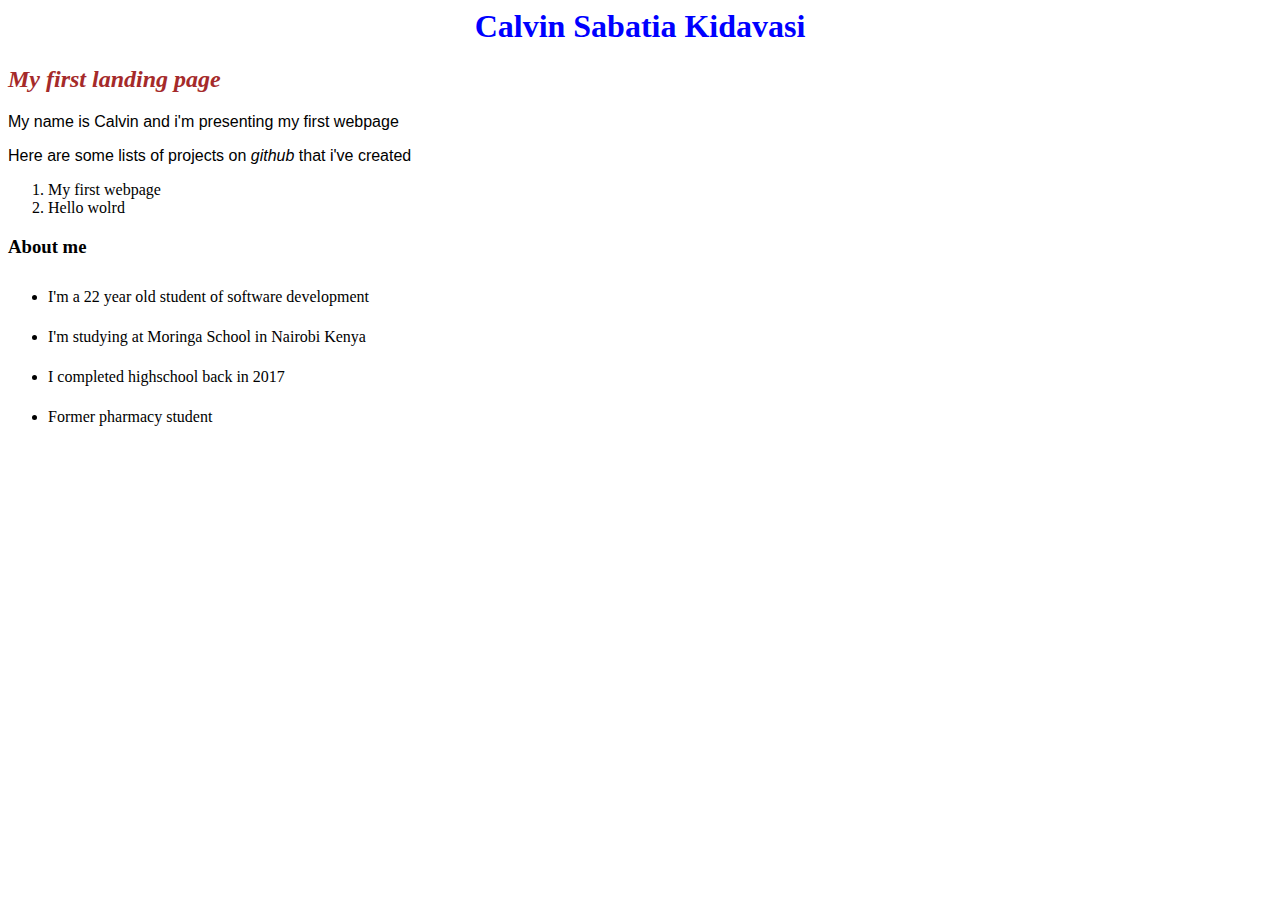
==== index.html @ 7accbffd "index.html" ====
<html>
</html> 
<!DOCTYPE html>
<html>
    <head>
        <title>Calvin Kidavasi</title>
    </head>
    <body>

    </body>
</html>

<DOCTYPE html>
<html>
    <head>
        <title>Calvin Sabatia Kidavasi</title>
        <link href="css/styles.css" rel="stylesheet" type="text/css">
    </head>
    <body>
        <h1>Calvin Sabatia Kidavasi</h1>
        <h2>My <strong>first landing page</strong></h2>

        <p>My name is Calvin and i'm presenting my first webpage</p>
        <p>Here are some lists of projects on <em>github</em> that i've created</p>
        <ol>
            <li>My first webpage</li>
            <li>Hello wolrd</li>
        </ol>
        <h3>About me</h3>
        <ul>
            <li>I'm a 22 year old student of software development</li>
            <li>I'm studying at Moringa School in Nairobi Kenya</li>
            <li>I completed highschool back in 2017 </li>
            <li>Former pharmacy student</li>
        </ul>

    </body>
</html>
---- css/styles.css ----
h1{
    color:blue;
    text-align: center;
}

h2{color:brown;
font-style: italic;
text-style: center;
}
p {
    font-family: sans-serif;
}
ul {line-height: 40px;}
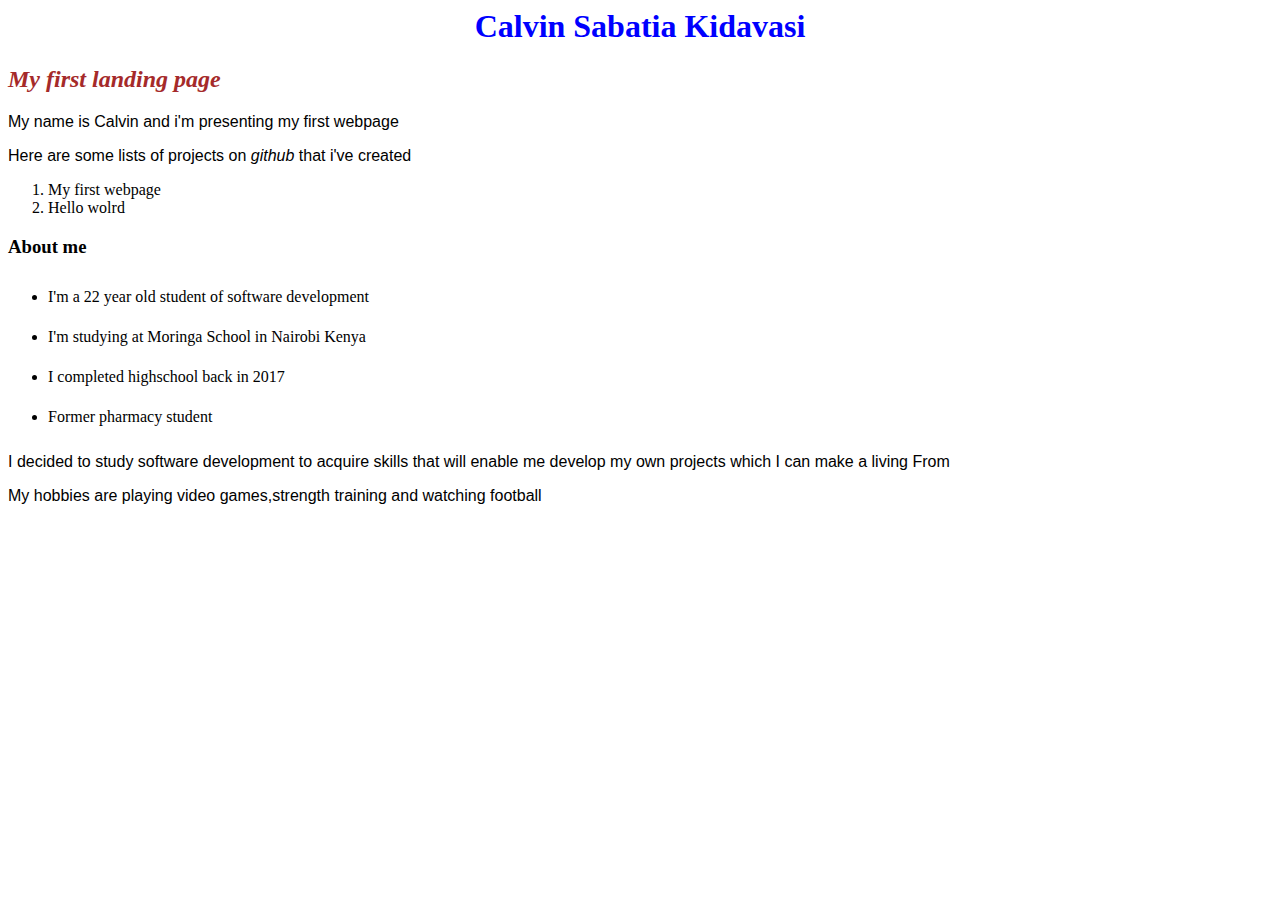
==== commit 1043ec6d: "add paragraph elements" ====
--- a/index.html
+++ b/index.html
@@ -33,6 +33,8 @@
             <li>I completed highschool back in 2017 </li>
             <li>Former pharmacy student</li>
         </ul>
+        <p>I decided to study software development to acquire skills that will enable me develop my own projects which I can make a living From</p>
+        <p>My hobbies are playing video games,strength training and watching football</p>
 
     </body>
 </html>
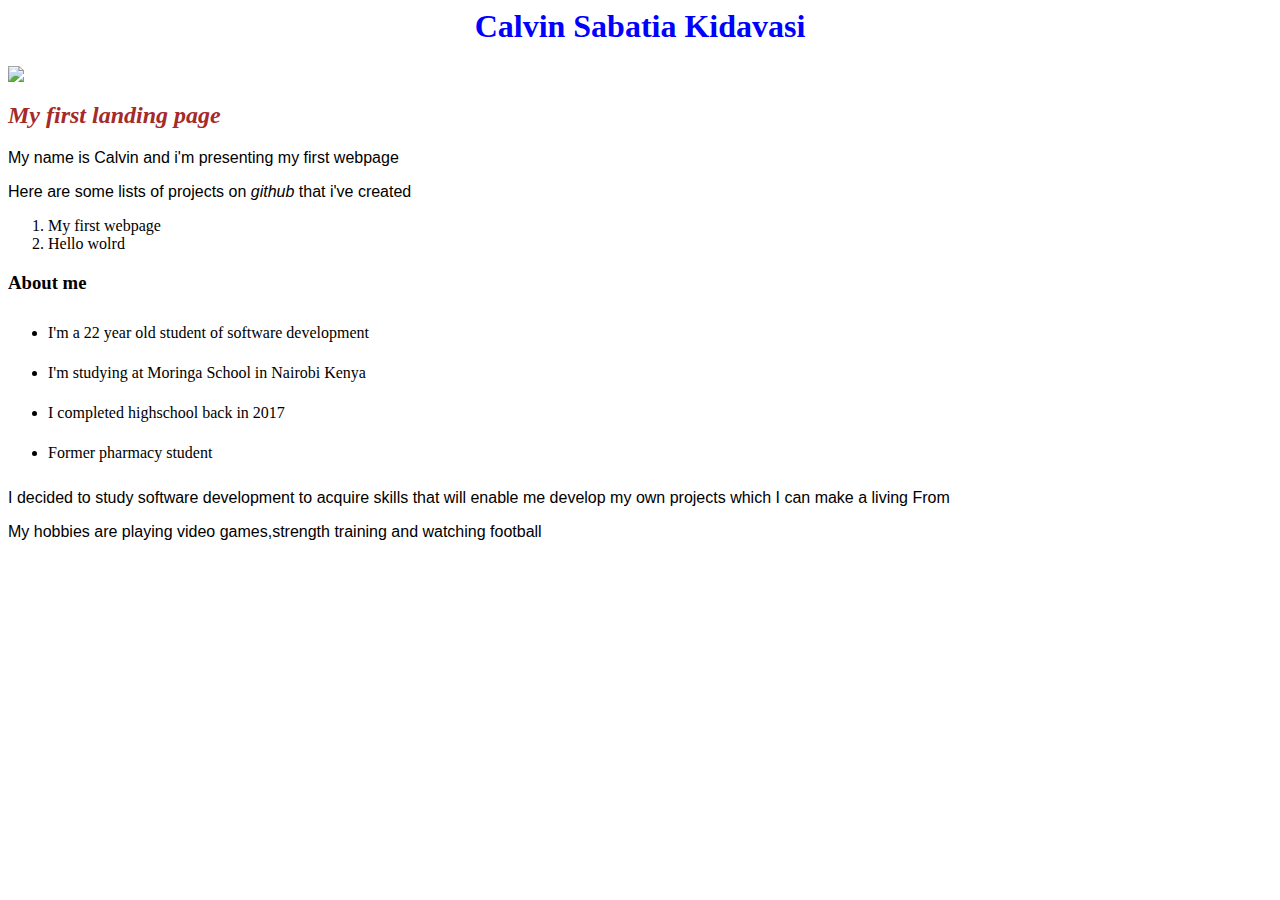
==== commit 34b30d70: "Merge branch 'master' of https://github.com/calvin-kidavasi/My-landing-page" ====
--- a/index.html
+++ b/index.html
@@ -18,6 +18,7 @@
     </head>
     <body>
         <h1>Calvin Sabatia Kidavasi</h1>
+        <img src="csk.jpg">
         <h2>My <strong>first landing page</strong></h2>
 
         <p>My name is Calvin and i'm presenting my first webpage</p>
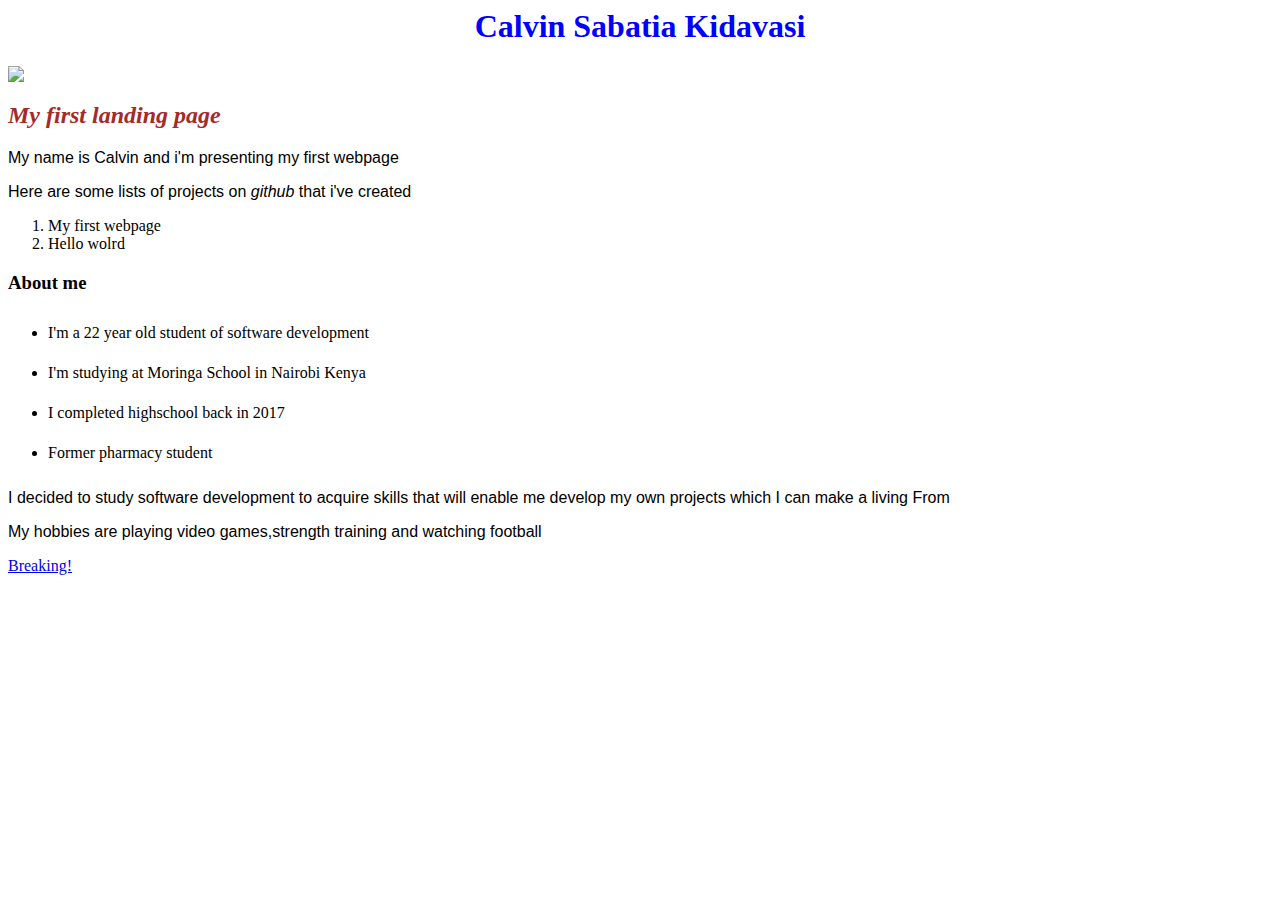
==== commit 8cd495b3: "Make necessary commits" ====
--- a/index.html
+++ b/index.html
@@ -18,7 +18,7 @@
     </head>
     <body>
         <h1>Calvin Sabatia Kidavasi</h1>
-        <img src="csk.jpg">
+        <img src="./csk.jpg"/>
         <h2>My <strong>first landing page</strong></h2>
 
         <p>My name is Calvin and i'm presenting my first webpage</p>
@@ -36,6 +36,6 @@
         </ul>
         <p>I decided to study software development to acquire skills that will enable me develop my own projects which I can make a living From</p>
         <p>My hobbies are playing video games,strength training and watching football</p>
-
+        <a href="https://www.youtube.com/watch?v=Xru8y2C_XO0">Breaking!</a>
     </body>
 </html>
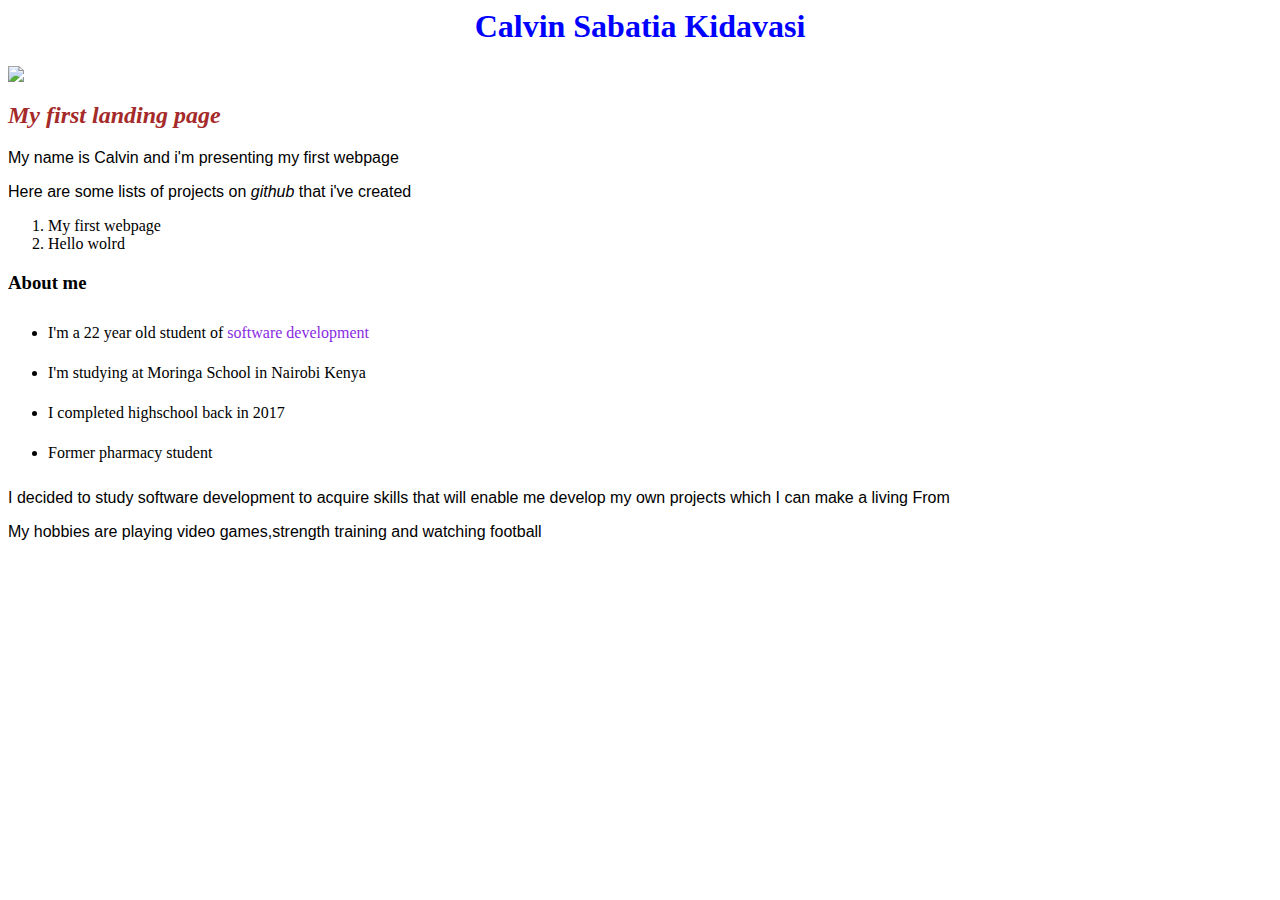
==== commit 4fac3bdf: "commit the necessary changes" ====
--- a/index.html
+++ b/index.html
@@ -15,6 +15,10 @@
     <head>
         <title>Calvin Sabatia Kidavasi</title>
         <link href="css/styles.css" rel="stylesheet" type="text/css">
+
+        <style type ="text/css">
+            span{color:blueviolet;}
+        </style>
     </head>
     <body>
         <h1>Calvin Sabatia Kidavasi</h1>
@@ -29,13 +33,13 @@
         </ol>
         <h3>About me</h3>
         <ul>
-            <li>I'm a 22 year old student of software development</li>
+            <li>I'm a 22 year old student of <span>software development</span></li>
             <li>I'm studying at Moringa School in Nairobi Kenya</li>
             <li>I completed highschool back in 2017 </li>
             <li>Former pharmacy student</li>
         </ul>
         <p>I decided to study software development to acquire skills that will enable me develop my own projects which I can make a living From</p>
         <p>My hobbies are playing video games,strength training and watching football</p>
-        <a href="https://www.youtube.com/watch?v=Xru8y2C_XO0">Breaking!</a>
+        
     </body>
 </html>
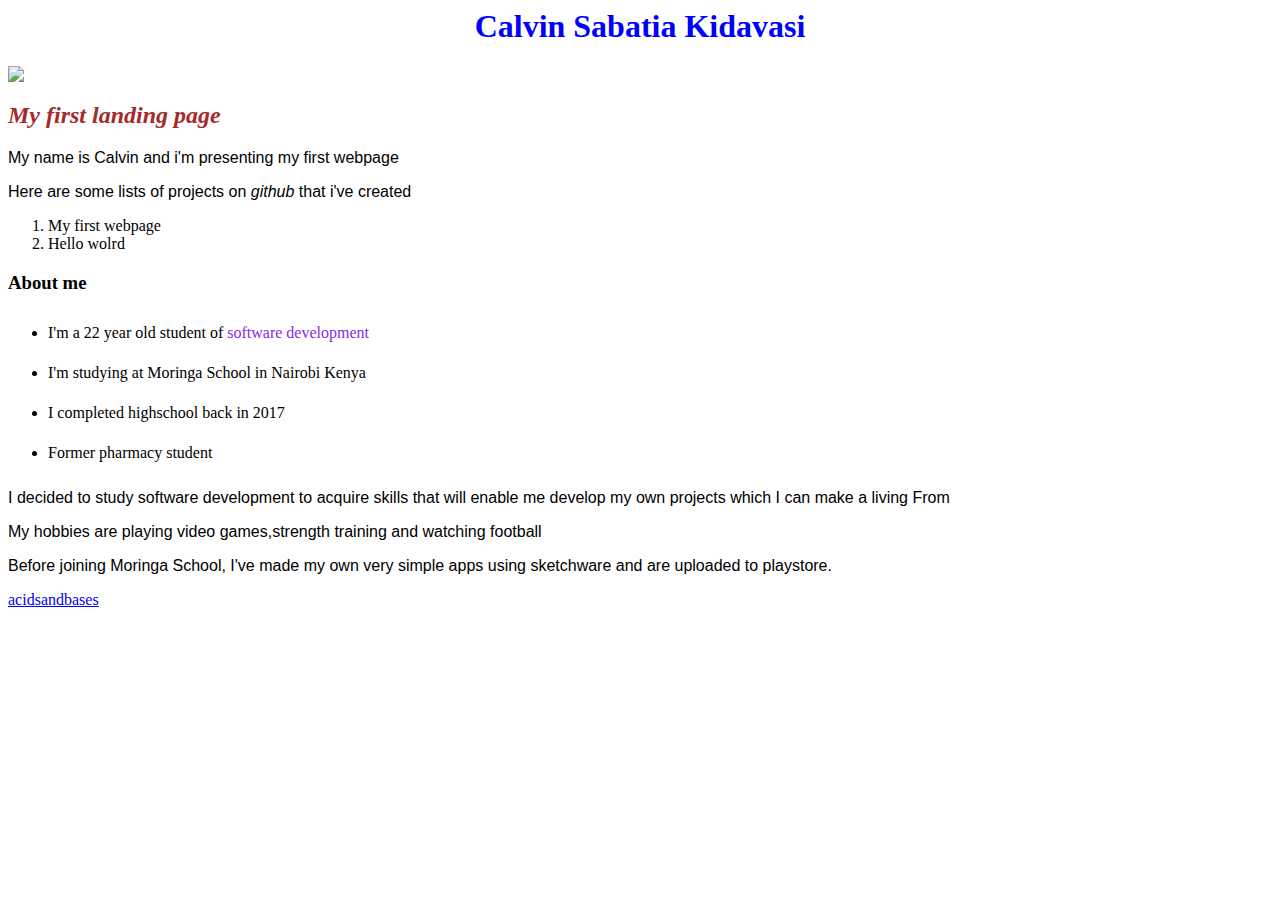
==== commit 35861b41: "Update index.html" ====
--- a/index.html
+++ b/index.html
@@ -40,6 +40,9 @@
         </ul>
         <p>I decided to study software development to acquire skills that will enable me develop my own projects which I can make a living From</p>
         <p>My hobbies are playing video games,strength training and watching football</p>
+        <p>Before joining Moringa School, I've made my own very simple apps using sketchware
+            and are uploaded to playstore.</p>
+        <a href="https://play.google.com/store/apps/details?id=com.calvinsabatia.acidsandbases">acidsandbases</a>
         
     </body>
 </html>
--- a/css/styles.css
+++ b/css/styles.css
@@ -10,4 +10,5 @@
 p {
     font-family: sans-serif;
 }
-ul {line-height: 40px;}+ul {line-height: 40px;}
+
